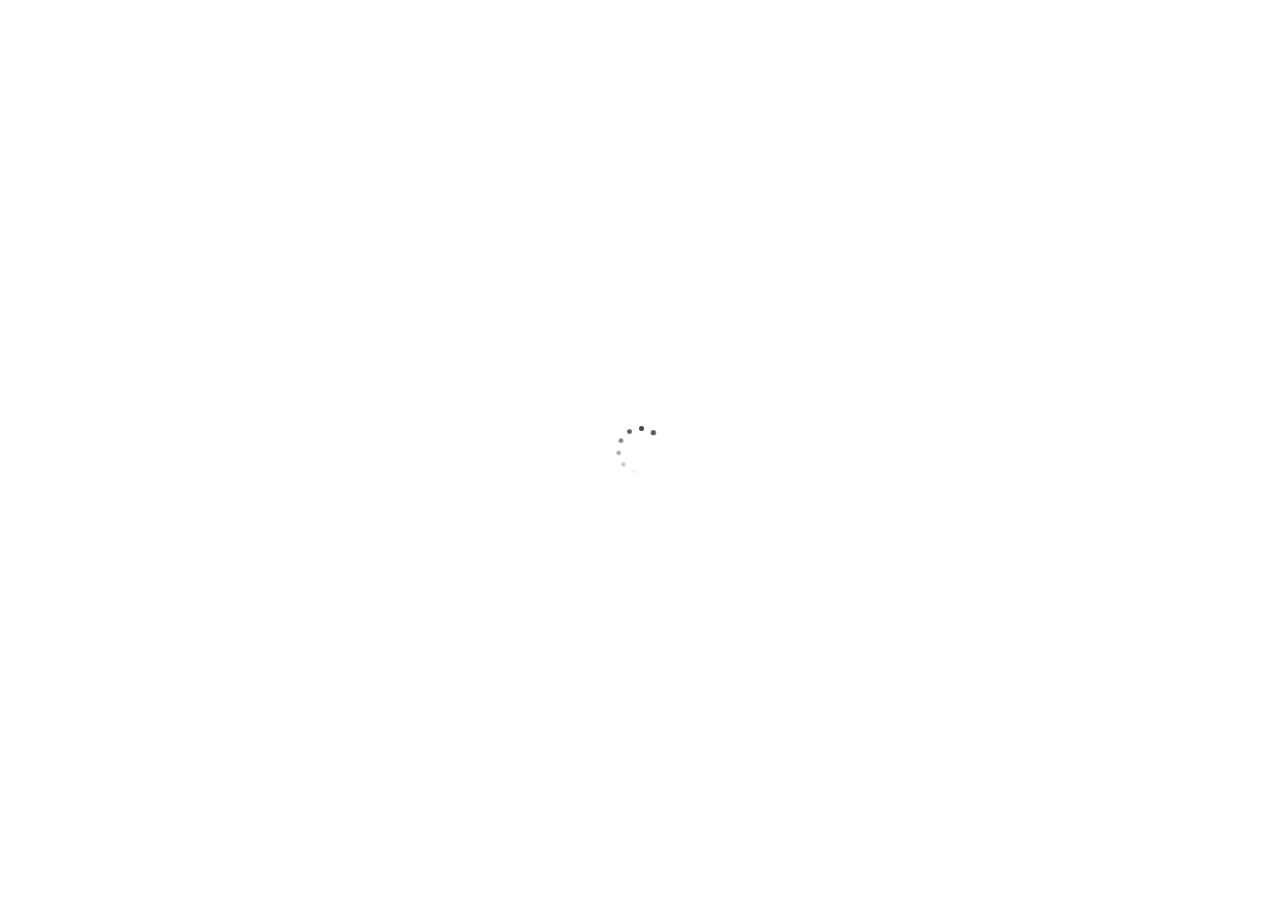
==== index.html @ 553228a1 "Update index.html" ====
<!DOCTYPE html>
<html lang="ja">
<head>
  <meta charset="UTF-8" />
  <meta name="viewport" content="width=device-width, initial-scale=1.0" />
  <title>Natsuki Terada</title>
  <link rel="stylesheet" href="style.css" />
</head>
<body>
<div class="loading-screen">
  <div class="dot-ring-loader" aria-hidden="true">
    <span class="ring-dot"></span>
    <span class="ring-dot"></span>
    <span class="ring-dot"></span>
    <span class="ring-dot"></span>
    <span class="ring-dot"></span>
    <span class="ring-dot"></span>
    <span class="ring-dot"></span>
    <span class="ring-dot"></span>
  </div>
</div>
  <header class="site-header">
    <a href="index.html" class="site-title">Natsuki Terada</a>

    <button class="menu-button" aria-label="Open menu">
      <span></span>
      <span></span>
      <span></span>
    </button>
  </header>

  <main class="site-main home-main">
    <section class="hero-slider">
      <div class="hero-slide">
        <img class="hero-preview hero-preview-left-2" alt="">

        <div class="hero-preview-frame hero-preview-frame-left-1">
          <img class="hero-preview hero-preview-left-1" alt="">
        </div>

        <div class="hero-preview-frame hero-preview-frame-right-1">
          <img class="hero-preview hero-preview-right-1" alt="">
        </div>

        <img class="hero-preview hero-preview-right-2" alt="">

        <div class="hero-image-wrapper">
          <img class="hero-main-image" src="2025_6_4 WAZAVI5354 .jpg" alt="WAZAVI Collection">
          <div class="image-blocker" aria-hidden="true"></div>
        </div>
        <p class="hero-caption">WAZAVI Collection</p>
      </div>

      <div class="hero-slide">
        <img class="hero-preview hero-preview-left-2" alt="">

        <div class="hero-preview-frame hero-preview-frame-left-1">
          <img class="hero-preview hero-preview-left-1" alt="">
        </div>

        <div class="hero-preview-frame hero-preview-frame-right-1">
          <img class="hero-preview hero-preview-right-1" alt="">
        </div>

        <img class="hero-preview hero-preview-right-2" alt="">

        <div class="hero-image-wrapper">
          <img class="hero-main-image" src="page_1.webp" alt="DEW Magazine 15th Anniversary Issue Cover Story">
          <div class="image-blocker" aria-hidden="true"></div>
        </div>
        <p class="hero-caption">DEW Magazine 15th Anniversary Issue Cover Story</p>
      </div>

      <div class="hero-slide">
        <img class="hero-preview hero-preview-left-2" alt="">

        <div class="hero-preview-frame hero-preview-frame-left-1">
          <img class="hero-preview hero-preview-left-1" alt="">
        </div>

        <div class="hero-preview-frame hero-preview-frame-right-1">
          <img class="hero-preview hero-preview-right-1" alt="">
        </div>

        <img class="hero-preview hero-preview-right-2" alt="">

        <div class="hero-image-wrapper">
          <img class="hero-main-image" src="186.jpg" alt="nest Robe / CONFECT / UpcycleLino">
          <div class="image-blocker" aria-hidden="true"></div>
        </div>
        <p class="hero-caption">nest Robe / CONFECT / UpcycleLino</p>
      </div>

      <div class="hero-slide">
        <img class="hero-preview hero-preview-left-2" alt="">

        <div class="hero-preview-frame hero-preview-frame-left-1">
          <img class="hero-preview hero-preview-left-1" alt="">
        </div>

        <div class="hero-preview-frame hero-preview-frame-right-1">
          <img class="hero-preview hero-preview-right-1" alt="">
        </div>

        <img class="hero-preview hero-preview-right-2" alt="">

        <div class="hero-image-wrapper">
          <img class="hero-main-image" src="page_107.webp" alt="DEW Magazine 15th Anniversary Issue Cover Story">
          <div class="image-blocker" aria-hidden="true"></div>
        </div>
        <p class="hero-caption">DEW Magazine 15th Anniversary Issue Cover Story</p>
      </div>

      <div class="hero-slide">
        <img class="hero-preview hero-preview-left-2" alt="">

        <div class="hero-preview-frame hero-preview-frame-left-1">
          <img class="hero-preview hero-preview-left-1" alt="">
        </div>

        <div class="hero-preview-frame hero-preview-frame-right-1">
          <img class="hero-preview hero-preview-right-1" alt="">
        </div>

        <img class="hero-preview hero-preview-right-2" alt="">

        <div class="hero-image-wrapper">
          <img class="hero-main-image" src="190.jpg" alt="nest Robe / CONFECT / UpcycleLino">
          <div class="image-blocker" aria-hidden="true"></div>
        </div>
        <p class="hero-caption">nest Robe / CONFECT / UpcycleLino</p>
      </div>

      <div class="hero-slide">
        <img class="hero-preview hero-preview-left-2" alt="">

        <div class="hero-preview-frame hero-preview-frame-left-1">
          <img class="hero-preview hero-preview-left-1" alt="">
        </div>

        <div class="hero-preview-frame hero-preview-frame-right-1">
          <img class="hero-preview hero-preview-right-1" alt="">
        </div>

        <img class="hero-preview hero-preview-right-2" alt="">

        <div class="hero-image-wrapper">
          <img class="hero-main-image" src="NT-20221006-0013.jpg" alt="Portrait">
          <div class="image-blocker" aria-hidden="true"></div>
        </div>
        <p class="hero-caption">just a moment in Paris:)</p>
      </div>

      <div class="hero-slide">
        <img class="hero-preview hero-preview-left-2" alt="">

        <div class="hero-preview-frame hero-preview-frame-left-1">
          <img class="hero-preview hero-preview-left-1" alt="">
        </div>

        <div class="hero-preview-frame hero-preview-frame-right-1">
          <img class="hero-preview hero-preview-right-1" alt="">
        </div>

        <img class="hero-preview hero-preview-right-2" alt="">

        <div class="hero-image-wrapper">
          <img class="hero-main-image" src="NT-20221006-0059.jpg" alt="Sascha">
          <div class="image-blocker" aria-hidden="true"></div>
        </div>
        <p class="hero-caption">Met at the Louvre. Sascha</p>
      </div>

      <div class="hero-slide">
        <img class="hero-preview hero-preview-left-2" alt="">

        <div class="hero-preview-frame hero-preview-frame-left-1">
          <img class="hero-preview hero-preview-left-1" alt="">
        </div>

        <div class="hero-preview-frame hero-preview-frame-right-1">
          <img class="hero-preview hero-preview-right-1" alt="">
        </div>

        <img class="hero-preview hero-preview-right-2" alt="">

        <div class="hero-image-wrapper">
          <img class="hero-main-image" src="NT-20221018-0010.jpg" alt="Mathis">
          <div class="image-blocker" aria-hidden="true"></div>
        </div>
        <p class="hero-caption">Mathis</p>
      </div>

      <div class="hero-slide">
        <img class="hero-preview hero-preview-left-2" alt="">

        <div class="hero-preview-frame hero-preview-frame-left-1">
          <img class="hero-preview hero-preview-left-1" alt="">
        </div>

        <div class="hero-preview-frame hero-preview-frame-right-1">
          <img class="hero-preview hero-preview-right-1" alt="">
        </div>

        <img class="hero-preview hero-preview-right-2" alt="">

        <div class="hero-image-wrapper">
          <img class="hero-main-image" src="NT-20230418-0004.jpg" alt="Juliette">
          <div class="image-blocker" aria-hidden="true"></div>
        </div>
        <p class="hero-caption">Juliette</p>
      </div>

      <div class="hero-slide">
        <img class="hero-preview hero-preview-left-2" alt="">

        <div class="hero-preview-frame hero-preview-frame-left-1">
          <img class="hero-preview hero-preview-left-1" alt="">
        </div>

        <div class="hero-preview-frame hero-preview-frame-right-1">
          <img class="hero-preview hero-preview-right-1" alt="">
        </div>

        <img class="hero-preview hero-preview-right-2" alt="">

        <div class="hero-image-wrapper">
          <img class="hero-main-image" src="Biophilia_5.jpg" alt="foundre magazine">
          <div class="image-blocker" aria-hidden="true"></div>
        </div>
        <p class="hero-caption">foundre magazine / "Biophilia"</p>
      </div>

      <div class="hero-slide">
        <img class="hero-preview hero-preview-left-2" alt="">

        <div class="hero-preview-frame hero-preview-frame-left-1">
          <img class="hero-preview hero-preview-left-1" alt="">
        </div>

        <div class="hero-preview-frame hero-preview-frame-right-1">
          <img class="hero-preview hero-preview-right-1" alt="">
        </div>

        <img class="hero-preview hero-preview-right-2" alt="">

        <div class="hero-image-wrapper">
          <img class="hero-main-image" src="NT-20221006-0029.jpg" alt="Portrait">
          <div class="image-blocker" aria-hidden="true"></div>
        </div>
        <p class="hero-caption">Portrait</p>
      </div>

      <div class="hero-slide">
        <img class="hero-preview hero-preview-left-2" alt="">

        <div class="hero-preview-frame hero-preview-frame-left-1">
          <img class="hero-preview hero-preview-left-1" alt="">
        </div>

        <div class="hero-preview-frame hero-preview-frame-right-1">
          <img class="hero-preview hero-preview-right-1" alt="">
        </div>

        <img class="hero-preview hero-preview-right-2" alt="">

        <div class="hero-image-wrapper">
          <img class="hero-main-image" src="page_108.webp" alt="DEW Magazine 15th Anniversary Issue Cover Story">
          <div class="image-blocker" aria-hidden="true"></div>
        </div>
        <p class="hero-caption">DEW Magazine 15th Anniversary Issue Cover Story</p>
      </div>

      <div class="hero-slide">
        <img class="hero-preview hero-preview-left-2" alt="">

        <div class="hero-preview-frame hero-preview-frame-left-1">
          <img class="hero-preview hero-preview-left-1" alt="">
        </div>

        <div class="hero-preview-frame hero-preview-frame-right-1">
          <img class="hero-preview hero-preview-right-1" alt="">
        </div>

        <img class="hero-preview hero-preview-right-2" alt="">

        <div class="hero-image-wrapper">
          <img class="hero-main-image" src="keboz_01.jpg" alt="KEBOZ">
          <div class="image-blocker" aria-hidden="true"></div>
        </div>
        <p class="hero-caption">KEBOZ</p>
      </div>

      <div class="hero-slide">
        <img class="hero-preview hero-preview-left-2" alt="">

        <div class="hero-preview-frame hero-preview-frame-left-1">
          <img class="hero-preview hero-preview-left-1" alt="">
        </div>

        <div class="hero-preview-frame hero-preview-frame-right-1">
          <img class="hero-preview hero-preview-right-1" alt="">
        </div>

        <img class="hero-preview hero-preview-right-2" alt="">

        <div class="hero-image-wrapper">
          <img class="hero-main-image" src="keboz_02.jpg" alt="KEBOZ">
          <div class="image-blocker" aria-hidden="true"></div>
        </div>
        <p class="hero-caption">KEBOZ</p>
      </div>

      <div class="hero-slide">
        <img class="hero-preview hero-preview-left-2" alt="">

        <div class="hero-preview-frame hero-preview-frame-left-1">
          <img class="hero-preview hero-preview-left-1" alt="">
        </div>

        <div class="hero-preview-frame hero-preview-frame-right-1">
          <img class="hero-preview hero-preview-right-1" alt="">
        </div>

        <img class="hero-preview hero-preview-right-2" alt="">

        <div class="hero-image-wrapper">
          <img class="hero-main-image" src="1.jpg" alt="Dew magazine 57th The Collective Issue Fall 2025">
          <div class="image-blocker" aria-hidden="true"></div>
        </div>
        <p class="hero-caption">Dew magazine 57th The Collective Issue Fall 2025</p>
      </div>

      <div class="hero-slide">
        <img class="hero-preview hero-preview-left-2" alt="">

        <div class="hero-preview-frame hero-preview-frame-left-1">
          <img class="hero-preview hero-preview-left-1" alt="">
        </div>

        <div class="hero-preview-frame hero-preview-frame-right-1">
          <img class="hero-preview hero-preview-right-1" alt="">
        </div>

        <img class="hero-preview hero-preview-right-2" alt="">

        <div class="hero-image-wrapper">
          <img class="hero-main-image" src="2.jpg" alt="noDatum magazine">
          <div class="image-blocker" aria-hidden="true"></div>
        </div>
        <p class="hero-caption">noDatum magazine / "see what is hidden by what we see"</p>
      </div>

      <div class="hero-slide">
        <img class="hero-preview hero-preview-left-2" alt="">

        <div class="hero-preview-frame hero-preview-frame-left-1">
          <img class="hero-preview hero-preview-left-1" alt="">
        </div>

        <div class="hero-preview-frame hero-preview-frame-right-1">
          <img class="hero-preview hero-preview-right-1" alt="">
        </div>

        <img class="hero-preview hero-preview-right-2" alt="">

        <div class="hero-image-wrapper">
          <img class="hero-main-image" src="3.jpg" alt="ENSW 26AW Collection">
          <div class="image-blocker" aria-hidden="true"></div>
        </div>
        <p class="hero-caption">ENSW 26AW Collection</p>
      </div>

      <div class="hero-slide">
        <img class="hero-preview hero-preview-left-2" alt="">

        <div class="hero-preview-frame hero-preview-frame-left-1">
          <img class="hero-preview hero-preview-left-1" alt="">
        </div>

        <div class="hero-preview-frame hero-preview-frame-right-1">
          <img class="hero-preview hero-preview-right-1" alt="">
        </div>

        <img class="hero-preview hero-preview-right-2" alt="">

        <div class="hero-image-wrapper">
          <img class="hero-main-image" src="4.jpg" alt="ENSW 26AW collection">
          <div class="image-blocker" aria-hidden="true"></div>
        </div>
        <p class="hero-caption">ENSW 26AW collection</p>
      </div>

      <div class="hero-slide">
        <img class="hero-preview hero-preview-left-2" alt="">

        <div class="hero-preview-frame hero-preview-frame-left-1">
          <img class="hero-preview hero-preview-left-1" alt="">
        </div>

        <div class="hero-preview-frame hero-preview-frame-right-1">
          <img class="hero-preview hero-preview-right-1" alt="">
        </div>

        <img class="hero-preview hero-preview-right-2" alt="">

        <div class="hero-image-wrapper">
          <img class="hero-main-image" src="2024-11-17_51.jpg" alt="Personal work / Echoes">
          <div class="image-blocker" aria-hidden="true"></div>
        </div>
        <p class="hero-caption">Personal work / Echoes</p>
      </div>

      <div class="hero-slide">
        <img class="hero-preview hero-preview-left-2" alt="">

        <div class="hero-preview-frame hero-preview-frame-left-1">
          <img class="hero-preview hero-preview-left-1" alt="">
        </div>

        <div class="hero-preview-frame hero-preview-frame-right-1">
          <img class="hero-preview hero-preview-right-1" alt="">
        </div>

        <img class="hero-preview hero-preview-right-2" alt="">

        <div class="hero-image-wrapper">
          <img class="hero-main-image" src="2026_01_19_3934.jpg" alt="ENSW 26AW Collection">
          <div class="image-blocker" aria-hidden="true"></div>
        </div>
        <p class="hero-caption">ENSW 26AW Collection</p>
      </div>

      <div class="hero-slide">
        <img class="hero-preview hero-preview-left-2" alt="">

        <div class="hero-preview-frame hero-preview-frame-left-1">
          <img class="hero-preview hero-preview-left-1" alt="">
        </div>

        <div class="hero-preview-frame hero-preview-frame-right-1">
          <img class="hero-preview hero-preview-right-1" alt="">
        </div>

        <img class="hero-preview hero-preview-right-2" alt="">

        <div class="hero-image-wrapper">
          <img class="hero-main-image" src="MATUREHA._MILL SS23 × wokers in Paris .jpg" alt="MATUREHA._MILL SS23">
          <div class="image-blocker" aria-hidden="true"></div>
        </div>
        <p class="hero-caption">MATUREHA._MILL SS23 × workers in Paris</p>
      </div>

      <button class="hero-arrow hero-arrow-left" aria-label="Previous work"></button>
      <button class="hero-arrow hero-arrow-right" aria-label="Next work"></button>

      <div class="swipe-hint" aria-hidden="true">Swipe</div>
    </section>
  </main>

  <div class="menu-overlay"></div>

  <aside class="side-menu">
    <nav class="menu-links">
      <a href="index.html">Home</a>
      <a href="bio.html">Bio</a>
      <a href="contact.html">Contact</a>
    </nav>

    <div class="menu-divider"></div>

    <a href="https://www.instagram.com/terada_natsuki/" class="menu-instagram" target="_blank" rel="noopener noreferrer">Instagram</a>

    <div class="menu-footer">© Natsuki Terada all rights reserved.</div>
  </aside>

  <script src="script.js"></script>

  <footer class="site-footer">
    © Natsuki Terada all rights reserved.
  </footer>
</body>
</html>
---- style.css ----
/* reset */
* {
  margin: 0;
  padding: 0;
  box-sizing: border-box;
}

html,
body {
  margin: 0;
  padding: 0;
  background: #fff;
  color: #111;
  font-family: "Times New Roman", serif;
  overflow-x: hidden;
}

/* =========================
   PAGE FADE IN
========================= */

body {
  opacity: 0;
  transform: translateY(10px);
  transition: opacity 1.2s ease, transform 1.2s ease;
  transition-delay: 0.15s;
}

body.is-loaded {
  opacity: 1;
  transform: translateY(0);
}

/* ===== HEADER ===== */

.site-header {
  position: fixed;
  top: 13px;
  left: 0;
  width: 100%;
  padding: 18px 28px;
  display: flex;
  justify-content: center;
  z-index: 50;
}

.site-title {
  font-size: 1rem;
  font-style: italic;
  text-decoration: none;
  color: #111;
}

.site-title:hover {
  opacity: 0.6;
}

/* ===== MENU BUTTON ===== */

.menu-button {
  position: absolute;
  right: 40px;
  top: 32px;
  width: 24px;
  height: 16px;
  border: 0;
  background: transparent;
  display: flex;
  flex-direction: column;
  justify-content: space-between;
  cursor: pointer;
  padding: 0;
}

.menu-button span {
  display: block;
  width: 100%;
  height: 1px;
  background: #111;
  transition: transform 0.25s ease, opacity 0.25s ease;
}

/* ===== FOOTER ===== */

.site-footer {
  position: fixed;
  bottom: 20px;
  left: 50%;
  transform: translateX(-50%);
  font-size: 0.6rem;
  color: #888;
  font-style: italic;
  z-index: 20;
}

/* =========================
   HOME
========================= */

.site-main {
  min-height: 100vh;
  display: flex;
  justify-content: center;
  padding-top: 0;
}

.site-main.home-main {
  height: 100vh;
  display: flex;
  justify-content: center;
  align-items: center;
  padding-top: 0;
}

.hero-slider {
  position: relative;
  width: 100%;
  height: 100%;
  overflow: hidden;
}

.hero-slide {
  position: absolute;
  inset: 0;
  display: flex;
  flex-direction: column;
  justify-content: center;
  align-items: center;
  opacity: 0;
  transition: opacity 1.8s ease;
  pointer-events: none;
}

.hero-slide.is-active {
  opacity: 1;
  pointer-events: auto;
}

/* ===== MAIN IMAGE ===== */

.hero-image-wrapper {
  position: relative;
  z-index: 3;
  display: inline-block;
  margin: 0 auto;
  max-width: min(40vw, 520px);
  max-height: 72vh;
}

.hero-main-image {
  position: relative;
  z-index: 1;
  display: block;
  max-width: min(40vw, 520px);
  max-height: 72vh;
  width: auto;
  height: auto;
  object-fit: contain;
  margin: 0 auto;
  -webkit-user-drag: none;
  user-select: none;
}

.image-blocker {
  position: absolute;
  inset: 0;
  z-index: 5;
  background: transparent;
  cursor: default;
  -webkit-user-select: none;
  user-select: none;
  -webkit-touch-callout: none;
}

.hero-caption {
  position: relative;
  z-index: 3;
  margin-top: 14px;
  font-size: 13px;
  font-style: italic;
  color: #666;
  text-align: center;
}

/* ===== PREVIEW COMMON ===== */

.hero-preview {
  position: absolute;
  top: 50%;
  display: block;
  width: auto;
  max-width: none;
  max-height: none;
  object-fit: contain;
  transform: translateY(-50%);
  pointer-events: none;
  filter: grayscale(100%);
  -webkit-user-drag: none;
  user-select: none;
}

/* ===== OUTER PREVIEWS ===== */

.hero-preview-left-2 {
  left: 7%;
  height: 42vh;
  opacity: 0.06;
  z-index: 0;
}

.hero-preview-right-2 {
  right: 7%;
  height: 42vh;
  opacity: 0.06;
  z-index: 0;
}

/* ===== INNER PREVIEW FRAMES ===== */

.hero-preview-frame {
  position: absolute;
  top: 50%;
  transform: translateY(-50%);
  z-index: 2;
  background: #fff;
  pointer-events: none;
  overflow: hidden;
}

.hero-preview-frame-left-1 {
  left: 10.5%;
}

.hero-preview-frame-right-1 {
  right: 10.5%;
}

.hero-preview-frame::before {
  content: "";
  position: absolute;
  inset: 0;
  background: #fff;
  z-index: 0;
}

.hero-preview-frame .hero-preview {
  position: relative;
  top: auto;
  left: auto;
  right: auto;
  transform: none;
  display: block;
  height: 54vh;
  width: auto;
  opacity: 0.12;
  z-index: 1;
}

.hero-preview-frame-left-1 .hero-preview {
  -webkit-mask-image: linear-gradient(
    to right,
    rgba(0, 0, 0, 1) 0%,
    rgba(0, 0, 0, 1) 62%,
    rgba(0, 0, 0, 0.55) 82%,
    rgba(0, 0, 0, 0.12) 100%
  );
  mask-image: linear-gradient(
    to right,
    rgba(0, 0, 0, 1) 0%,
    rgba(0, 0, 0, 1) 62%,
    rgba(0, 0, 0, 0.55) 82%,
    rgba(0, 0, 0, 0.12) 100%
  );
}

.hero-preview-frame-right-1 .hero-preview {
  -webkit-mask-image: linear-gradient(
    to left,
    rgba(0, 0, 0, 1) 0%,
    rgba(0, 0, 0, 1) 62%,
    rgba(0, 0, 0, 0.55) 82%,
    rgba(0, 0, 0, 0.12) 100%
  );
  mask-image: linear-gradient(
    to left,
    rgba(0, 0, 0, 1) 0%,
    rgba(0, 0, 0, 1) 62%,
    rgba(0, 0, 0, 0.55) 82%,
    rgba(0, 0, 0, 0.12) 100%
  );
}

/* =========================
   BIOページ
========================= */

.site-main.bio-main {
  min-height: 100vh;
  display: flex;
  justify-content: center;
  align-items: flex-start;
  padding-top: 160px;
}

.bio-inner {
  width: min(1100px, calc(100vw - 120px));
  display: grid;
  grid-template-columns: minmax(520px, 620px) minmax(280px, 420px);
  column-gap: clamp(56px, 8vw, 140px);
  align-items: center;
}

.bio-text {
  max-width: 620px;
}

.bio-image {
  justify-self: end;
  transform: translateY(-20px);
}

.bio-image img {
  width: 100%;
  max-width: 420px;
  display: block;
}

.bio-title,
.bio-role,
.bio-ja,
.bio-ja p,
.bio-en,
.bio-en p {
  margin: 0;
  padding: 0;
}

.bio-title {
  font-size: 1.05rem !important;
  font-weight: 400 !important;
  line-height: 1.2 !important;
  font-style: normal !important;
}

.bio-role {
  font-size: 0.9rem !important;
  margin: 0 0 10px 0 !important;
  opacity: 0.7 !important;
  font-style: italic !important;
}

.bio-ja {
  margin: 0 0 28px 0 !important;
}

.bio-ja p {
  font-size: 0.85rem;
  line-height: 1.4;
  margin-bottom: 6px !important;
}

.bio-en p {
  font-size: 0.8rem;
  line-height: 1.45;
  margin-bottom: 6px !important;
  opacity: 0.6 !important;
  font-style: italic !important;
}

/* =========================
   CONTACT
========================= */

.contact {
  display: flex !important;
  flex-direction: column;
  justify-content: center !important;
  align-items: center !important;
  text-align: center !important;
  min-height: 60vh;
  margin: 0 auto !important;
  gap: 14px;
  font-style: italic;
}

.contact a {
  text-decoration: none;
  color: #111;
}

.contact a:hover {
  opacity: 0.5;
}

/* =========================
   SIDE MENU
========================= */

.menu-overlay {
  position: fixed;
  inset: 0;
  background: rgba(0, 0, 0, 0.22);
  opacity: 0;
  visibility: hidden;
  transition: opacity 0.75s ease, visibility 0.75s ease;
  z-index: 40;
}

.menu-overlay.is-open {
  opacity: 1;
  visibility: visible;
}

.side-menu {
  position: fixed;
  top: 0;
  right: 0;
  width: 260px;
  max-width: 80vw;
  height: 100vh;
  background: #f3f3f1;
  padding: 120px 24px 32px;
  transform: translateX(110%);
  transition: transform 0.75s ease;
  z-index: 45;
  display: flex;
  flex-direction: column;
}

.side-menu.is-open {
  transform: translateX(0);
}

.menu-links {
  display: flex;
  flex-direction: column;
  gap: 18px;
}

.menu-links a {
  text-decoration: none;
  color: #2d3720;
  font-style: italic;
  font-size: 0.95rem;
}

.menu-links a.active {
  opacity: 0.4;
}

.menu-divider {
  width: 30px;
  height: 1px;
  background: #777;
  margin: 28px 0;
}

.menu-instagram {
  text-decoration: none;
  color: #2d3720;
  font-style: italic;
  font-size: 0.95rem;
}

.menu-footer {
  margin-top: auto;
  font-size: 0.65rem;
  color: #8a8a8a;
  font-style: italic;
}

.menu-button.is-open span:nth-child(1) {
  transform: translateY(7px) rotate(45deg);
}

.menu-button.is-open span:nth-child(2) {
  opacity: 0;
}

.menu-button.is-open span:nth-child(3) {
  transform: translateY(-7px) rotate(-45deg);
}

/* =========================
   TRIANGLE PERIMETER LOADING
========================= */

.loading-screen {
  position: fixed;
  inset: 0;
  background: #fff;
  display: flex;
  justify-content: center;
  align-items: center;
  z-index: 10000;
  opacity: 1;
  visibility: visible;
  transition: opacity 1s ease, visibility 1s ease;
}

.loading-screen.is-hidden {
  opacity: 0;
  visibility: hidden;
  pointer-events: none;
}

.triangle-perimeter-loader {
  position: relative;
  width: 120px;
  height: 120px;
  filter: url(#goo-loader);
}

.loader-dot {
  position: absolute;
  top: 50%;
  left: 50%;
  width: 14px;
  height: 14px;
  margin: -7px 0 0 -7px;
  border-radius: 50%;
  background: #111;
  will-change: transform;
  transform: translate(0, 0);
}

/* =========================
   HERO CLICK ARROWS
========================= */

.hero-arrow {
  position: absolute;
  top: 50%;
  width: 72px;
  height: 72px;
  transform: translateY(-50%);
  border: none;
  background: transparent;
  cursor: pointer;
  z-index: 10;
  opacity: 0;
  pointer-events: none;
  transition: opacity 0.3s ease;
  padding: 0;
}

.hero-arrow-left {
  left: 0;
  right: auto;
}

.hero-arrow-right {
  right: 0;
  left: auto;
}

.hero-arrow::before {
  content: "";
  position: absolute;
  top: 50%;
  left: 50%;
  width: 14px;
  height: 14px;
  border-top: 1px solid rgba(17, 17, 17, 0.35);
  border-right: 1px solid rgba(17, 17, 17, 0.35);
}

.hero-arrow-left::before {
  transform: translate(-30%, -50%) rotate(-135deg);
}

.hero-arrow-right::before {
  transform: translate(-70%, -50%) rotate(45deg);
}

.hero-arrow:hover::before {
  border-top-color: rgba(17, 17, 17, 0.55);
  border-right-color: rgba(17, 17, 17, 0.55);
}

/* =========================
   RESPONSIVE
========================= */

@media (max-width: 1440px) {
  .hero-arrow {
    width: 88px;
    height: 88px;
  }
}

@media (max-width: 900px) {
  .site-header {
    padding: 24px 20px;
  }

  .menu-button {
    right: 20px;
    top: 24px;
  }

  .bio-inner {
    width: min(100%, calc(100vw - 40px));
    grid-template-columns: 1fr;
    gap: 40px;
  }

  .bio-image {
    display: none;
  }

  .hero-image-wrapper {
    max-width: 76vw;
    max-height: 66vh;
  }

  .hero-main-image {
    max-width: 76vw;
    max-height: 66vh;
  }

  .hero-preview-left-2 {
    left: 2%;
    height: 28vh;
  }

  .hero-preview-right-2 {
    right: 2%;
    height: 28vh;
  }

  .hero-preview-frame-left-1 {
    left: 6%;
  }

  .hero-preview-frame-right-1 {
    right: 6%;
  }

  .hero-preview-frame .hero-preview {
    height: 38vh;
  }

  .hero-arrow {
    display: none;
  }
}

@media (min-width: 1600px) {
  .hero-image-wrapper {
    max-width: min(30vw, 560px);
    max-height: 72vh;
  }

  .hero-main-image {
    max-width: min(30vw, 560px);
    max-height: 72vh;
  }

  .hero-caption {
    margin-top: 16px;
  }

  .hero-preview-left-2 {
    left: 6%;
    height: 34vh;
    opacity: 0.05;
  }

  .hero-preview-right-2 {
    right: 6%;
    height: 34vh;
    opacity: 0.05;
  }

  .hero-preview-frame-left-1 {
    left: 9%;
  }

  .hero-preview-frame-right-1 {
    right: 9%;
  }

  .hero-preview-frame .hero-preview {
    height: 46vh;
    opacity: 0.1;
  }
}

/* =========================
   GIF-LIKE GOO LOADING
========================= */

.loading-screen {
  position: fixed;
  inset: 0;
  background: #fff;
  display: flex;
  justify-content: center;
  align-items: center;
  z-index: 10000;
  opacity: 1;
  visibility: visible;
  transition: opacity 1s ease, visibility 1s ease;
}

.loading-screen.is-hidden {
  opacity: 0;
  visibility: hidden;
  pointer-events: none;
}

.triangle-perimeter-loader {
  position: relative;
  width: 160px;
  height: 160px;
  filter: url(#goo-loader);
}

.loader-dot {
  position: absolute;
  top: 50%;
  left: 50%;
  width: 38px;
  height: 38px;
  margin: -19px 0 0 -19px;
  border-radius: 999px;
  will-change: transform, box-shadow, opacity;
  transform: translate(0, 0) scale(1);
}

.loader-dot::after {
  content: "";
  position: absolute;
  left: 50%;
  top: 100%;
  width: 62%;
  height: 52%;
  transform: translateX(-50%) translateY(10px) scale(1, 0.72);
  border-radius: 999px;
  filter: blur(8px);
  opacity: 0.34;
  pointer-events: none;
}

.dot-1 {
  background: #ff5a66;
  box-shadow: 0 0 14px rgba(255, 90, 102, 0.18);
}

.dot-1::after {
  background: rgba(255, 90, 102, 0.34);
}

.dot-2 {
  background: #ffd06a;
  box-shadow: 0 0 14px rgba(255, 208, 106, 0.18);
}

.dot-2::after {
  background: rgba(255, 208, 106, 0.34);
}

.dot-3 {
  background: #ff9362;
  box-shadow: 0 0 14px rgba(255, 147, 98, 0.18);
}

.dot-3::after {
  background: rgba(255, 147, 98, 0.34);
}

.loader-dot::after {
  opacity: var(--shadow-opacity, 0.26);
}

/* =========================
   LOADING SCREEN
========================= */

.loading-screen {
  position: fixed;
  inset: 0;
  background: #fff;
  display: flex;
  justify-content: center;
  align-items: center;
  z-index: 10000;
  opacity: 1;
  visibility: visible;
  transition: opacity 1s ease, visibility 1s ease;
}

.loading-screen.is-hidden {
  opacity: 0;
  visibility: hidden;
  pointer-events: none;
}

.triangle-perimeter-loader {
  position: relative;
  width: 160px;
  height: 160px;
  filter: url(#goo-loader);
}

.loader-dot {
  position: absolute;
  top: 50%;
  left: 50%;
  width: 26px;
  height: 26px;
  margin: -13px 0 0 -13px;
  border-radius: 999px;
  background: #111;
  will-change: transform, opacity;
  transform: translate(0, 0) scale(1);
}

.loader-dot::after {
  content: "";
  position: absolute;
  left: 50%;
  top: 100%;
  width: 62%;
  height: 42%;
  transform: translateX(-50%) translateY(8px) scale(1, 0.72);
  border-radius: 999px;
  background: rgba(0, 0, 0, 0.16);
  filter: blur(7px);
  opacity: var(--shadow-opacity, 0.16);
  pointer-events: none;
}

.loader-parent {
  z-index: 3;
}

.loader-child {
  z-index: 2;
}

/* =========================
   SMOOTH DOT RING LOADER
========================= */

.loading-screen {
  position: fixed;
  inset: 0;
  background: #fff;
  display: flex;
  justify-content: center;
  align-items: center;
  z-index: 10000;
  opacity: 1;
  visibility: visible;
  transition: opacity 0.9s ease, visibility 0.9s ease;
}

.loading-screen.is-hidden {
  opacity: 0;
  visibility: hidden;
  pointer-events: none;
}

.dot-ring-loader {
  position: relative;
  width: 160px;
  height: 160px;
}

.ring-dot {
  position: absolute;
  top: 50%;
  left: 50%;
  width: 8px;
  height: 8px;
  margin: -4px 0 0 -4px;
  border-radius: 999px;
  background: #111;
  opacity: 0;
  will-change: transform, opacity, filter;
  transform: translate(0, 0) scale(1);
}

.ring-dot {
  width: 10px;
  height: 10px;
  margin: -5px 0 0 -5px;
}

.ring-dot {
  position: absolute;
  top: 50%;
  left: 50%;
  width: 6px;
  height: 6px;
  margin: -3px 0 0 -3px;
  border-radius: 999px;
  background: #111;
  opacity: 0;
  will-change: transform, opacity, filter;
  transform: translate(0, 0) scale(1);
}

/* =========================
   SMOOTH ARC DOT LOADER
========================= */

.loading-screen {
  position: fixed;
  inset: 0;
  background: #fff;
  display: flex;
  justify-content: center;
  align-items: center;
  z-index: 10000;
  opacity: 1;
  visibility: visible;
  transition: opacity 0.9s ease, visibility 0.9s ease;
}

.loading-screen.is-hidden {
  opacity: 0;
  visibility: hidden;
  pointer-events: none;
}

.dot-ring-loader {
  position: relative;
  width: 120px;
  height: 120px;
}

.ring-dot {
  position: absolute;
  top: 50%;
  left: 50%;
  width: 4px;
  height: 4px;
  margin: -2px 0 0 -2px;
  border-radius: 999px;
  background: #111;
  opacity: 0;
  will-change: transform, opacity, filter;
  transform: translate(0, 0) scale(1);
}

.ring-dot {
  position: absolute;
  top: 50%;
  left: 50%;

  width: 8px;
  height: 8px;
  margin: -4px 0 0 -4px;

  border-radius: 50%;
  background: #111;

  opacity: 0;
  transform: translate3d(0,0,0) scale(1);

  will-change: transform;
  backface-visibility: hidden;
}

.site-title {
  font-size: 18px;
}

@media (min-width: 1600px) {
  .hero-preview-left-2 {
    left: 10% !important;
  }

  .hero-preview-right-2 {
    right: 10% !important;
  }

  .hero-preview-frame-left-1 {
    left: 12% !important;
  }

  .hero-preview-frame-right-1 {
    right: 12% !important;
  }
}


/* =========================
   BIO CLIENTS
========================= */

.bio-clients {
  margin-top: 72px;
  max-width: 620px;
}

.bio-clients p {
  font-size: 0.8rem;
  line-height: 1.65;
  color: #666;
  font-style: italic;
  margin: 0;
}

/* 少し大きい画面 */
@media (min-width: 1400px) {
  .bio-clients {
    margin-top: 88px;
  }
}

/* スマホ */
@media (max-width: 900px) {
  .bio-clients {
    margin-top: 56px;
  }

  .bio-clients p {
    font-size: 0.75rem;
    line-height: 1.6;
  }
}

.bio-clients {
  margin-top: 120px;
}

@media (min-width: 1600px) {
  .bio-clients {
    margin-top: 160px;
  }
}

.bio-image {
  justify-self: end;
  transform: translateY(-120px);
}


@media (max-width: 900px) {
  .site-main.bio-main {
    padding-bottom: 120px;
  }
}

@media (max-width: 900px) {
  .site-main.bio-main {
    padding-top: 160px;
    padding-bottom: 140px !important;
  }

  .site-footer {
    bottom: 12px;
  }
}

@media (max-width: 900px) {
  .bio-inner {
    padding-bottom: 80px;
  }
}

@media (max-width: 900px) {
  .site-main.bio-main {
    padding-bottom: 140px !important;
  }

  .bio-inner {
    padding-bottom: 80px;
  }
}

/* =========================
   MOBILE: ARROW DISABLE
========================= */

@media (max-width: 900px) {
  .hero-arrow {
    display: none !important;
    pointer-events: none !important;
  }
}

/* =========================
   BIO FIX (FOOTER OVERLAP)
========================= */

@media (max-width: 900px) {
  .site-main.bio-main {
    padding-bottom: 140px !important;
  }

  .bio-inner {
    padding-bottom: 80px;
  }
}

@media (max-width: 900px) {
  .bio-clients {
    margin-top: 36px !important;
  }
}

@media (max-width: 900px) {
  .site-main.bio-main {
    padding-bottom: 90px !important;
  }

  .bio-inner {
    padding-bottom: 40px;
  }
}

/* =========================
   FIRST SLIDE FIX
========================= */

.hero-slider.is-initialized .hero-slide {
  transition: opacity 1.8s ease;
}

.hero-slider:not(.is-initialized) .hero-slide {
  transition: none !important;
}

.dot-ring-loader {
  width: 90px;
  height: 90px;
}

.ring-dot {
  width: 5px;
  height: 5px;
  margin: -2.5px 0 0 -2.5px;
}

/* =========================
   HERO FIRST FADE IN
========================= */

.hero-slider {
  opacity: 0;
  transition: opacity 0.8s ease;
}

.hero-slider.is-visible {
  opacity: 1;
}

.loading-screen {
  opacity: 1;
  visibility: visible;
}

/* =========================
   LOADER RESTORE
========================= */

.dot-ring-loader {
  position: relative;
  width: 90px;
  height: 90px;
}

.ring-dot {
  position: absolute;
  top: 50%;
  left: 50%;
  width: 5px;
  height: 5px;
  margin: -2.5px 0 0 -2.5px;
  border-radius: 999px;
  background: #111;
  opacity: 0;
  will-change: transform, opacity, filter;
  transform: translate3d(0, 0, 0) scale(1);
  backface-visibility: hidden;
}

/* =========================
   HERO FIRST FADE IN
========================= */

.hero-slider {
  opacity: 0;
  transition: opacity 0.8s ease;
}

.hero-slider.is-visible {
  opacity: 1;
}

.hero-slider {
  opacity: 0;
}

/* =========================
   MOBILE SWIPE HINT
========================= */

.swipe-hint {
  position: absolute;
  left: 50%;
  bottom: 34px;
  transform: translateX(-50%);
  z-index: 12;
  font-size: 11px;
  font-style: italic;
  letter-spacing: 0.08em;
  color: rgba(17, 17, 17, 0.34);
  opacity: 0;
  pointer-events: none;
  transition: opacity 0.6s ease, transform 0.6s ease;
  white-space: nowrap;
}

.swipe-hint::before,
.swipe-hint::after {
  content: "";
  position: absolute;
  top: 50%;
  width: 16px;
  height: 1px;
  background: rgba(17, 17, 17, 0.18);
}

.swipe-hint::before {
  right: calc(100% + 10px);
}

.swipe-hint::after {
  left: calc(100% + 10px);
}

.swipe-hint.is-visible {
  opacity: 1;
  transform: translateX(-50%) translateY(0);
}

.swipe-hint.is-hidden {
  opacity: 0;
  transform: translateX(-50%) translateY(4px);
}

@media (min-width: 901px) {
  .swipe-hint {
    display: none;
  }
}

@media (max-width: 900px) {
  .hero-slider {
    touch-action: pan-y;
  }

  .hero-image-wrapper,
  .hero-main-image,
  .image-blocker {
    touch-action: pan-y;
  }

  .swipe-hint {
    bottom: 28px;
    font-size: 10px;
  }
}

/* =========================
   MOBILE SWIPE HINT
========================= */

.swipe-hint {
  position: absolute;
  left: 50%;
  bottom: 34px;
  transform: translateX(-50%);
  z-index: 12;
  font-size: 11px;
  font-style: italic;
  letter-spacing: 0.08em;
  color: rgba(17, 17, 17, 0.34);
  opacity: 0;
  pointer-events: none;
  transition: opacity 0.6s ease, transform 0.6s ease;
  white-space: nowrap;
}

.swipe-hint::before,
.swipe-hint::after {
  content: "";
  position: absolute;
  top: 50%;
  width: 16px;
  height: 1px;
  background: rgba(17, 17, 17, 0.18);
}

.swipe-hint::before {
  right: calc(100% + 10px);
}

.swipe-hint::after {
  left: calc(100% + 10px);
}

.swipe-hint.is-visible {
  opacity: 1;
  transform: translateX(-50%) translateY(0);
}

.swipe-hint.is-hidden {
  opacity: 0;
  transform: translateX(-50%) translateY(4px);
}

@media (min-width: 901px) {
  .swipe-hint {
    display: none;
  }
}

@media (max-width: 900px) {
  .hero-slider {
    touch-action: pan-y;
  }

  .hero-image-wrapper,
  .hero-main-image,
  .image-blocker {
    touch-action: pan-y;
  }

  .swipe-hint {
    bottom: 28px;
    font-size: 10px;
  }
}

/* =========================
   MOBILE SWIPE HINT
========================= */

.swipe-hint {
  position: absolute;
  left: 50%;
  bottom: 72px;
  transform: translateX(-50%);
  z-index: 40;
  font-size: 11px;
  font-style: italic;
  letter-spacing: 0.08em;
  color: rgba(17, 17, 17, 0.34);
  opacity: 0;
  pointer-events: none;
  transition: opacity 0.6s ease, transform 0.6s ease;
  white-space: nowrap;
}

.swipe-hint::before,
.swipe-hint::after {
  content: "";
  position: absolute;
  top: 50%;
  width: 16px;
  height: 1px;
  background: rgba(17, 17, 17, 0.18);
}

.swipe-hint::before {
  right: calc(100% + 10px);
}

.swipe-hint::after {
  left: calc(100% + 10px);
}

.swipe-hint.is-visible {
  opacity: 1;
  transform: translateX(-50%) translateY(0);
}

.swipe-hint.is-hidden {
  opacity: 0;
  transform: translateX(-50%) translateY(4px);
}

@media (min-width: 901px) {
  .swipe-hint {
    display: none;
  }
}

@media (max-width: 900px) {
  .hero-slider {
    touch-action: pan-y;
  }

  .hero-image-wrapper,
  .hero-main-image,
  .image-blocker {
    touch-action: pan-y;
  }

  .swipe-hint {
    bottom: 64px;
    font-size: 10px;
    z-index: 40;
  }
}

/* =========================
   MOBILE SWIPE HINT
========================= */

.swipe-hint {
  position: absolute;
  left: 50%;
  bottom: 72px;
  transform: translateX(-50%);
  z-index: 40;

  font-size: 12px; /* PCは控えめ */
  font-style: italic;
  letter-spacing: 0.09em;

  color: rgba(17, 17, 17, 0.36);
  opacity: 0;
  pointer-events: none;

  transition: opacity 0.6s ease, transform 0.6s ease;
  white-space: nowrap;
}

/* ライン */
.swipe-hint::before,
.swipe-hint::after {
  content: "";
  position: absolute;
  top: 50%;
  width: 18px; /* PCはやや控えめ */
  height: 1px;
  background: rgba(17, 17, 17, 0.18);
}

.swipe-hint::before {
  right: calc(100% + 10px);
}

.swipe-hint::after {
  left: calc(100% + 10px);
}

/* 表示状態 */
.swipe-hint.is-visible {
  opacity: 1;
  transform: translateX(-50%) translateY(0);
}

.swipe-hint.is-hidden {
  opacity: 0;
  transform: translateX(-50%) translateY(4px);
}

/* PCでは出さない（保険） */
@media (min-width: 901px) {
  .swipe-hint {
    display: none;
  }
}

/* =========================
   MOBILE ONLY TUNING
========================= */

@media (max-width: 900px) {
  .hero-slider {
    touch-action: pan-y;
  }

  .hero-image-wrapper,
  .hero-main-image,
  .image-blocker {
    touch-action: pan-y;
  }

  .swipe-hint {
    bottom: 64px;
    font-size: 13px; /* ← スマホだけ大きく */
    letter-spacing: 0.1em;
  }

  .swipe-hint::before,
  .swipe-hint::after {
    width: 22px; /* ← スマホだけ少し長く */
  }
}
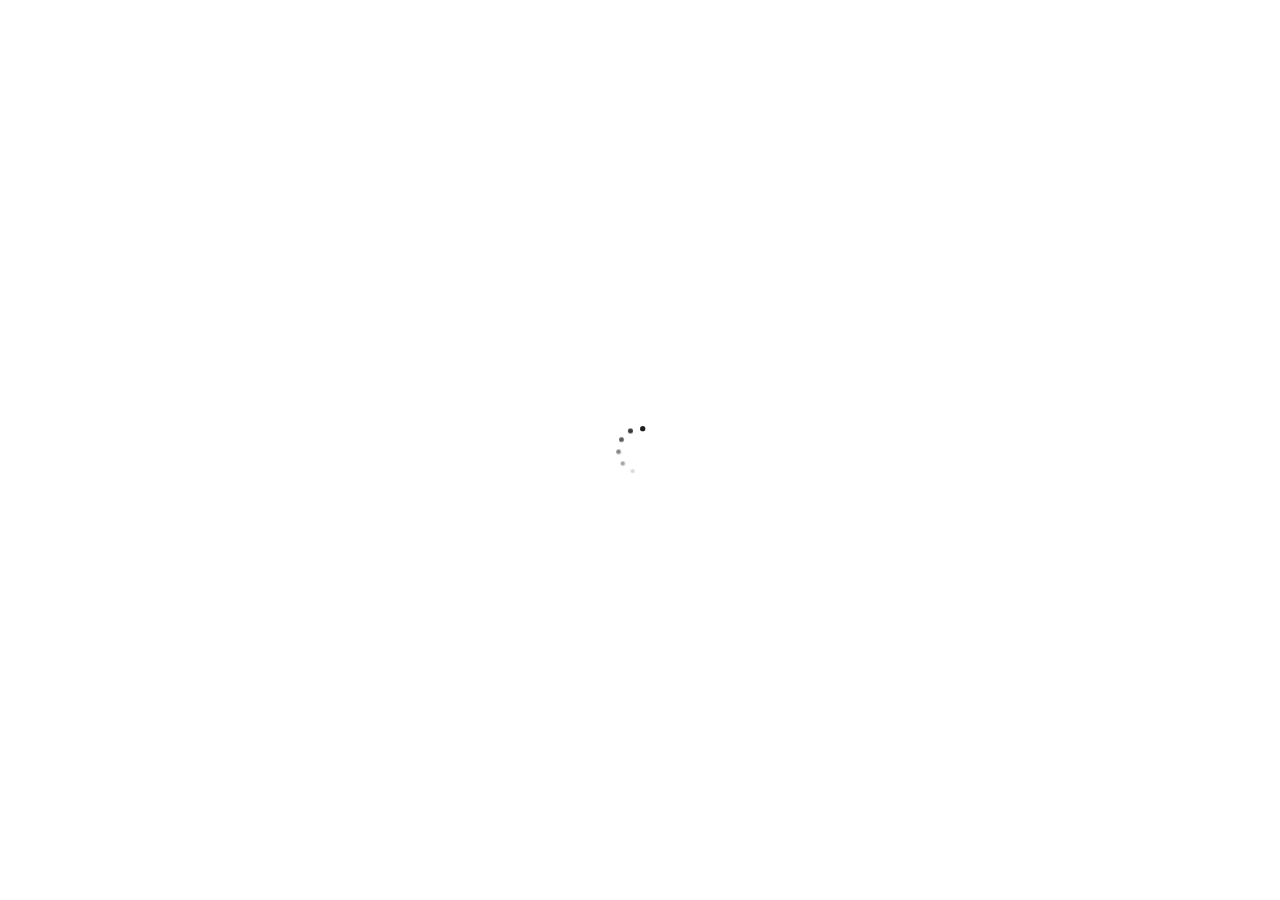
==== commit 2459003b: "Update index.html" ====
--- a/index.html
+++ b/index.html
@@ -3,7 +3,42 @@
 <head>
   <meta charset="UTF-8" />
   <meta name="viewport" content="width=device-width, initial-scale=1.0" />
-  <title>Natsuki Terada</title>
+  
+  <title>Natsuki Terada - Photographer</title>
+  <meta
+    name="description"
+    content="Natsuki Terada is a Tokyo-based photographer working across fashion, commercial, and more. Born in Kagoshima in 2000."
+  />
+
+  <meta property="og:title" content="Natsuki Terada - Photographer" />
+  <meta
+    property="og:description"
+    content="Tokyo-based photographer working across fashion, commercial, and more."
+  />
+  <meta property="og:type" content="website" />
+  <meta property="og:url" content="https://www.natsukiterada.com/" />
+
+  <meta name="robots" content="index,follow,max-snippet:-1,max-image-preview:large,max-video-preview:-1" />
+  <link rel="canonical" href="https://www.natsukiterada.com/" />
+
+  <script type="application/ld+json">
+  {
+    "@context": "https://schema.org",
+    "@type": "Person",
+    "name": "Natsuki Terada",
+    "url": "https://www.natsukiterada.com/",
+    "jobTitle": "Photographer",
+    "description": "Natsuki Terada is a Tokyo-based photographer working across fashion, commercial, and more.",
+    "sameAs": [
+      "https://www.instagram.com/terada_natsuki/",
+      "https://www.threads.com/@terada_natsuki"
+    ]
+  }
+  </script>
+
+  <link rel="icon" href="/favicon.png" type="image/png" />
+  <link rel="apple-touch-icon" href="/favicon.png" />
+
   <link rel="stylesheet" href="style.css" />
 </head>
 <body>
@@ -30,6 +65,13 @@
   </header>
 
   <main class="site-main home-main">
+
+  <h1 class="seo-heading">Natsuki Terada - Photographer</h1>
+  <p class="seo-description">
+    Natsuki Terada is a Tokyo-based fashion photographer working across editorial,
+    commercial, and personal projects.
+  </p>
+    
     <section class="hero-slider">
       <div class="hero-slide">
         <img class="hero-preview hero-preview-left-2" alt="">
--- a/style.css
+++ b/style.css
@@ -1198,23 +1198,46 @@
 }
 
 /* =========================
-   MOBILE SWIPE HINT
-========================= */
+   SWIPE HINT ONLY FINAL
+========================= */
+
+@keyframes swipeHintOnlyFinal {
+  0% {
+    transform: translateX(-50%) translateY(-2px) translateX(0);
+    opacity: 0;
+  }
+  18% {
+    opacity: 1;
+  }
+  40% {
+    transform: translateX(-50%) translateY(-2px) translateX(-10px);
+    opacity: 1;
+  }
+  68% {
+    transform: translateX(-50%) translateY(-2px) translateX(10px);
+    opacity: 1;
+  }
+  100% {
+    transform: translateX(-50%) translateY(-2px) translateX(0);
+    opacity: 1;
+  }
+}
 
 .swipe-hint {
   position: absolute;
   left: 50%;
-  bottom: 34px;
-  transform: translateX(-50%);
-  z-index: 12;
-  font-size: 11px;
+  bottom: 64px;
+  transform: translateX(-50%) translateY(-2px);
+  z-index: 999;
+  font-size: 13px;
   font-style: italic;
-  letter-spacing: 0.08em;
-  color: rgba(17, 17, 17, 0.34);
+  letter-spacing: 0.1em;
+  color: rgba(17, 17, 17, 0.42);
   opacity: 0;
   pointer-events: none;
-  transition: opacity 0.6s ease, transform 0.6s ease;
   white-space: nowrap;
+  transition: opacity 0.45s ease, transform 0.45s ease;
+  will-change: transform, opacity;
 }
 
 .swipe-hint::before,
@@ -1222,9 +1245,9 @@
   content: "";
   position: absolute;
   top: 50%;
-  width: 16px;
+  width: 22px;
   height: 1px;
-  background: rgba(17, 17, 17, 0.18);
+  background: rgba(17, 17, 17, 0.22);
 }
 
 .swipe-hint::before {
@@ -1237,12 +1260,12 @@
 
 .swipe-hint.is-visible {
   opacity: 1;
-  transform: translateX(-50%) translateY(0);
+  animation: swipeHintOnlyFinal 1.2s ease-out 1;
 }
 
 .swipe-hint.is-hidden {
   opacity: 0;
-  transform: translateX(-50%) translateY(4px);
+  transform: translateX(-50%) translateY(10px);
 }
 
 @media (min-width: 901px) {
@@ -1251,249 +1274,15 @@
   }
 }
 
-@media (max-width: 900px) {
-  .hero-slider {
-    touch-action: pan-y;
-  }
-
-  .hero-image-wrapper,
-  .hero-main-image,
-  .image-blocker {
-    touch-action: pan-y;
-  }
-
-  .swipe-hint {
-    bottom: 28px;
-    font-size: 10px;
-  }
-}
-
-/* =========================
-   MOBILE SWIPE HINT
-========================= */
-
-.swipe-hint {
-  position: absolute;
-  left: 50%;
-  bottom: 34px;
-  transform: translateX(-50%);
-  z-index: 12;
-  font-size: 11px;
-  font-style: italic;
-  letter-spacing: 0.08em;
-  color: rgba(17, 17, 17, 0.34);
-  opacity: 0;
-  pointer-events: none;
-  transition: opacity 0.6s ease, transform 0.6s ease;
+.seo-heading,
+.seo-description {
+  position: absolute;
+  width: 1px;
+  height: 1px;
+  margin: -1px;
+  padding: 0;
+  overflow: hidden;
+  clip: rect(0, 0, 0, 0);
   white-space: nowrap;
-}
-
-.swipe-hint::before,
-.swipe-hint::after {
-  content: "";
-  position: absolute;
-  top: 50%;
-  width: 16px;
-  height: 1px;
-  background: rgba(17, 17, 17, 0.18);
-}
-
-.swipe-hint::before {
-  right: calc(100% + 10px);
-}
-
-.swipe-hint::after {
-  left: calc(100% + 10px);
-}
-
-.swipe-hint.is-visible {
-  opacity: 1;
-  transform: translateX(-50%) translateY(0);
-}
-
-.swipe-hint.is-hidden {
-  opacity: 0;
-  transform: translateX(-50%) translateY(4px);
-}
-
-@media (min-width: 901px) {
-  .swipe-hint {
-    display: none;
-  }
-}
-
-@media (max-width: 900px) {
-  .hero-slider {
-    touch-action: pan-y;
-  }
-
-  .hero-image-wrapper,
-  .hero-main-image,
-  .image-blocker {
-    touch-action: pan-y;
-  }
-
-  .swipe-hint {
-    bottom: 28px;
-    font-size: 10px;
-  }
-}
-
-/* =========================
-   MOBILE SWIPE HINT
-========================= */
-
-.swipe-hint {
-  position: absolute;
-  left: 50%;
-  bottom: 72px;
-  transform: translateX(-50%);
-  z-index: 40;
-  font-size: 11px;
-  font-style: italic;
-  letter-spacing: 0.08em;
-  color: rgba(17, 17, 17, 0.34);
-  opacity: 0;
-  pointer-events: none;
-  transition: opacity 0.6s ease, transform 0.6s ease;
-  white-space: nowrap;
-}
-
-.swipe-hint::before,
-.swipe-hint::after {
-  content: "";
-  position: absolute;
-  top: 50%;
-  width: 16px;
-  height: 1px;
-  background: rgba(17, 17, 17, 0.18);
-}
-
-.swipe-hint::before {
-  right: calc(100% + 10px);
-}
-
-.swipe-hint::after {
-  left: calc(100% + 10px);
-}
-
-.swipe-hint.is-visible {
-  opacity: 1;
-  transform: translateX(-50%) translateY(0);
-}
-
-.swipe-hint.is-hidden {
-  opacity: 0;
-  transform: translateX(-50%) translateY(4px);
-}
-
-@media (min-width: 901px) {
-  .swipe-hint {
-    display: none;
-  }
-}
-
-@media (max-width: 900px) {
-  .hero-slider {
-    touch-action: pan-y;
-  }
-
-  .hero-image-wrapper,
-  .hero-main-image,
-  .image-blocker {
-    touch-action: pan-y;
-  }
-
-  .swipe-hint {
-    bottom: 64px;
-    font-size: 10px;
-    z-index: 40;
-  }
-}
-
-/* =========================
-   MOBILE SWIPE HINT
-========================= */
-
-.swipe-hint {
-  position: absolute;
-  left: 50%;
-  bottom: 72px;
-  transform: translateX(-50%);
-  z-index: 40;
-
-  font-size: 12px; /* PCは控えめ */
-  font-style: italic;
-  letter-spacing: 0.09em;
-
-  color: rgba(17, 17, 17, 0.36);
-  opacity: 0;
-  pointer-events: none;
-
-  transition: opacity 0.6s ease, transform 0.6s ease;
-  white-space: nowrap;
-}
-
-/* ライン */
-.swipe-hint::before,
-.swipe-hint::after {
-  content: "";
-  position: absolute;
-  top: 50%;
-  width: 18px; /* PCはやや控えめ */
-  height: 1px;
-  background: rgba(17, 17, 17, 0.18);
-}
-
-.swipe-hint::before {
-  right: calc(100% + 10px);
-}
-
-.swipe-hint::after {
-  left: calc(100% + 10px);
-}
-
-/* 表示状態 */
-.swipe-hint.is-visible {
-  opacity: 1;
-  transform: translateX(-50%) translateY(0);
-}
-
-.swipe-hint.is-hidden {
-  opacity: 0;
-  transform: translateX(-50%) translateY(4px);
-}
-
-/* PCでは出さない（保険） */
-@media (min-width: 901px) {
-  .swipe-hint {
-    display: none;
-  }
-}
-
-/* =========================
-   MOBILE ONLY TUNING
-========================= */
-
-@media (max-width: 900px) {
-  .hero-slider {
-    touch-action: pan-y;
-  }
-
-  .hero-image-wrapper,
-  .hero-main-image,
-  .image-blocker {
-    touch-action: pan-y;
-  }
-
-  .swipe-hint {
-    bottom: 64px;
-    font-size: 13px; /* ← スマホだけ大きく */
-    letter-spacing: 0.1em;
-  }
-
-  .swipe-hint::before,
-  .swipe-hint::after {
-    width: 22px; /* ← スマホだけ少し長く */
-  }
-}
+  border: 0;
+}
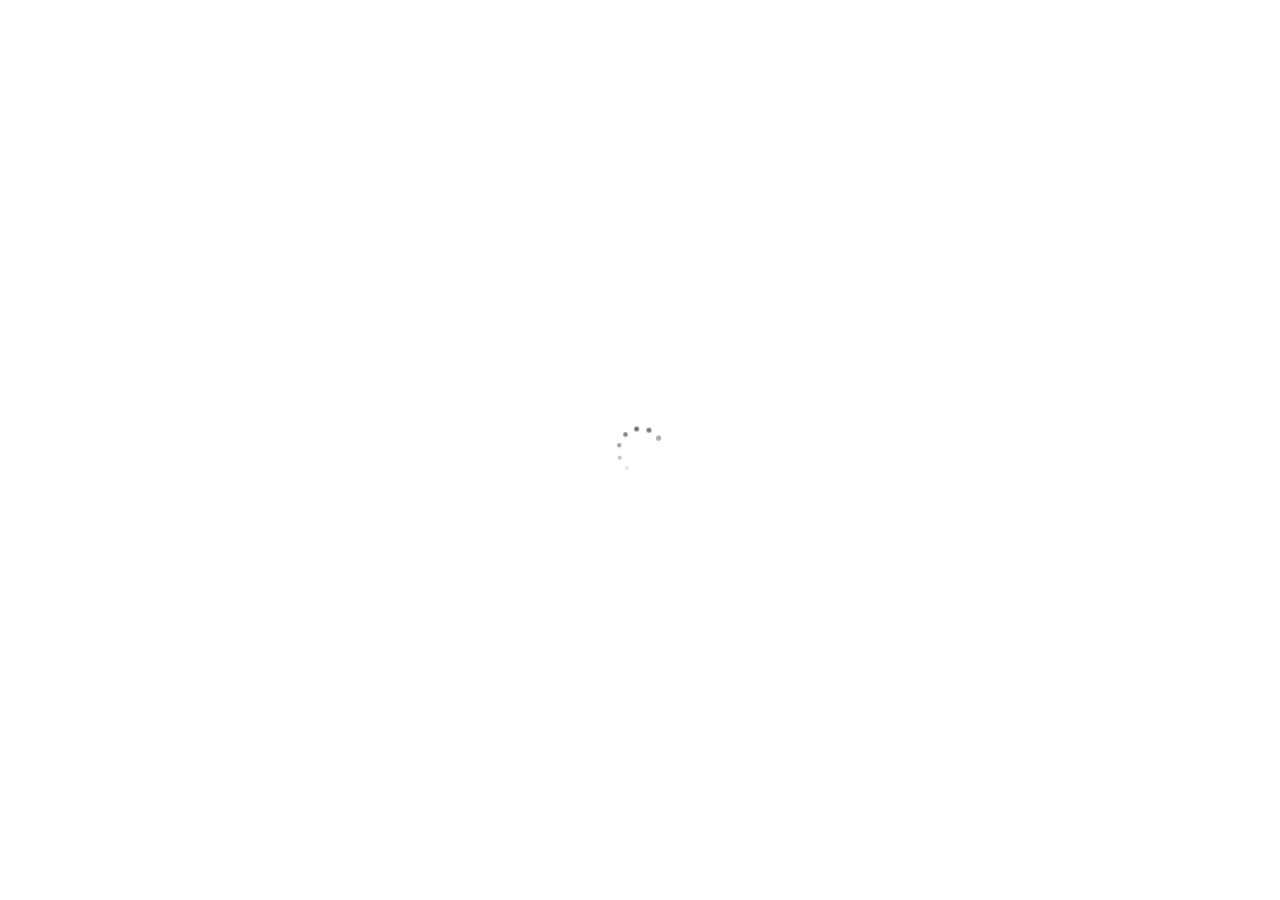
==== commit ae3a117e: "Update index.html" ====
--- a/index.html
+++ b/index.html
@@ -1,6 +1,8 @@
 <!DOCTYPE html>
 <html lang="ja">
 <head>
+  <meta name="google-site-verification" content="D27HdqwSscpYom8-dhVTSt45vOCk1SpDIMs_pO7dKu8" />
+  
   <meta charset="UTF-8" />
   <meta name="viewport" content="width=device-width, initial-scale=1.0" />
   
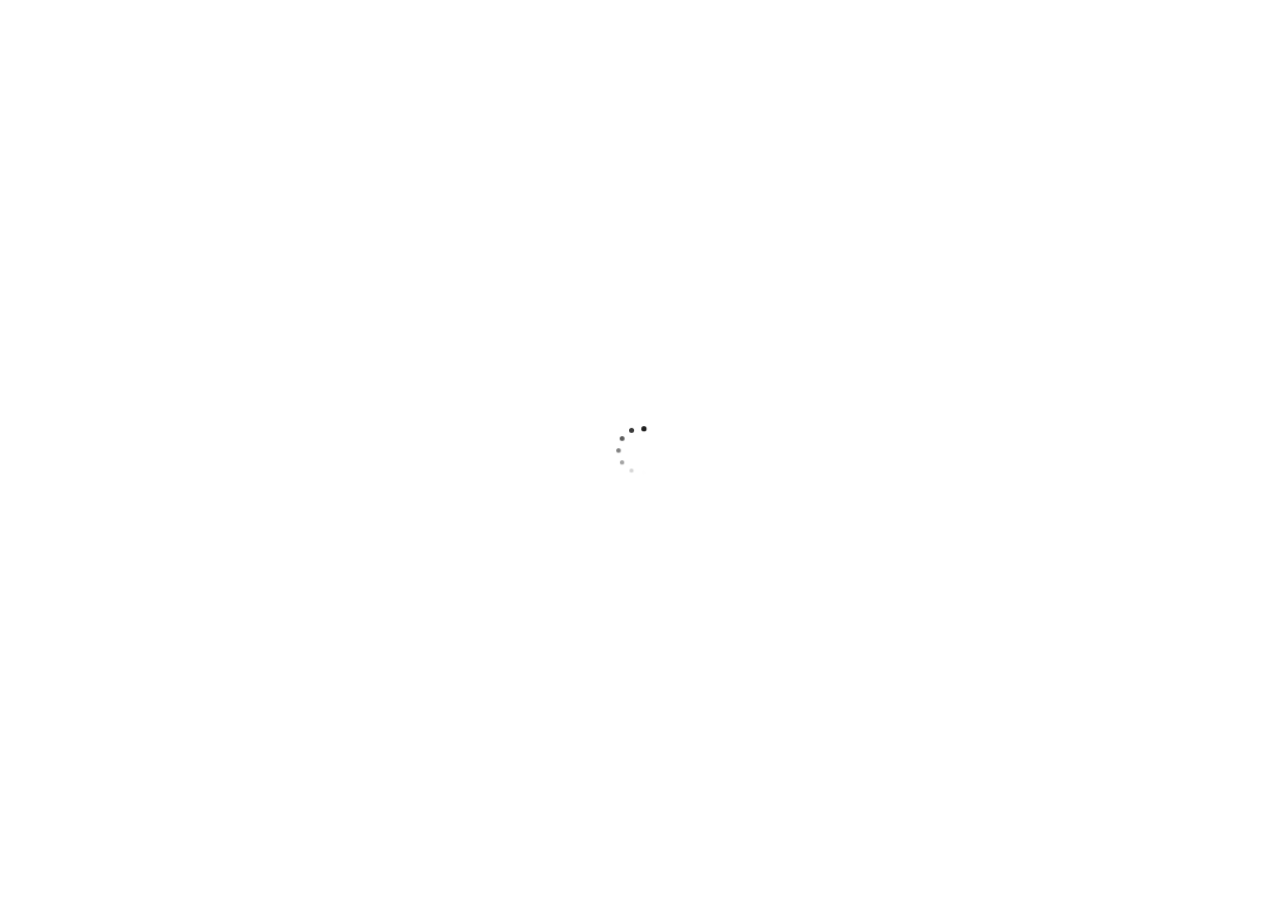
==== commit fdab2b87: "Update index.html" ====
--- a/index.html
+++ b/index.html
@@ -41,6 +41,16 @@
   <link rel="icon" href="/favicon.png" type="image/png" />
   <link rel="apple-touch-icon" href="/favicon.png" />
 
+  <meta property="og:title" content="Natsuki Terada - Photographer" />
+  <meta property="og:description" content="Tokyo-based photographer..." />
+  <meta property="og:type" content="website" />
+  <meta property="og:url" content="https://www.natsukiterada.com/" />
+
+  <!-- 🔥ここ追加 -->
+  <meta property="og:image" content="https://www.natsukiterada.com/og.jpg" />
+  <meta property="og:image:width" content="1200" />
+  <meta property="og:image:height" content="630" />
+  
   <link rel="stylesheet" href="style.css" />
 </head>
 <body>
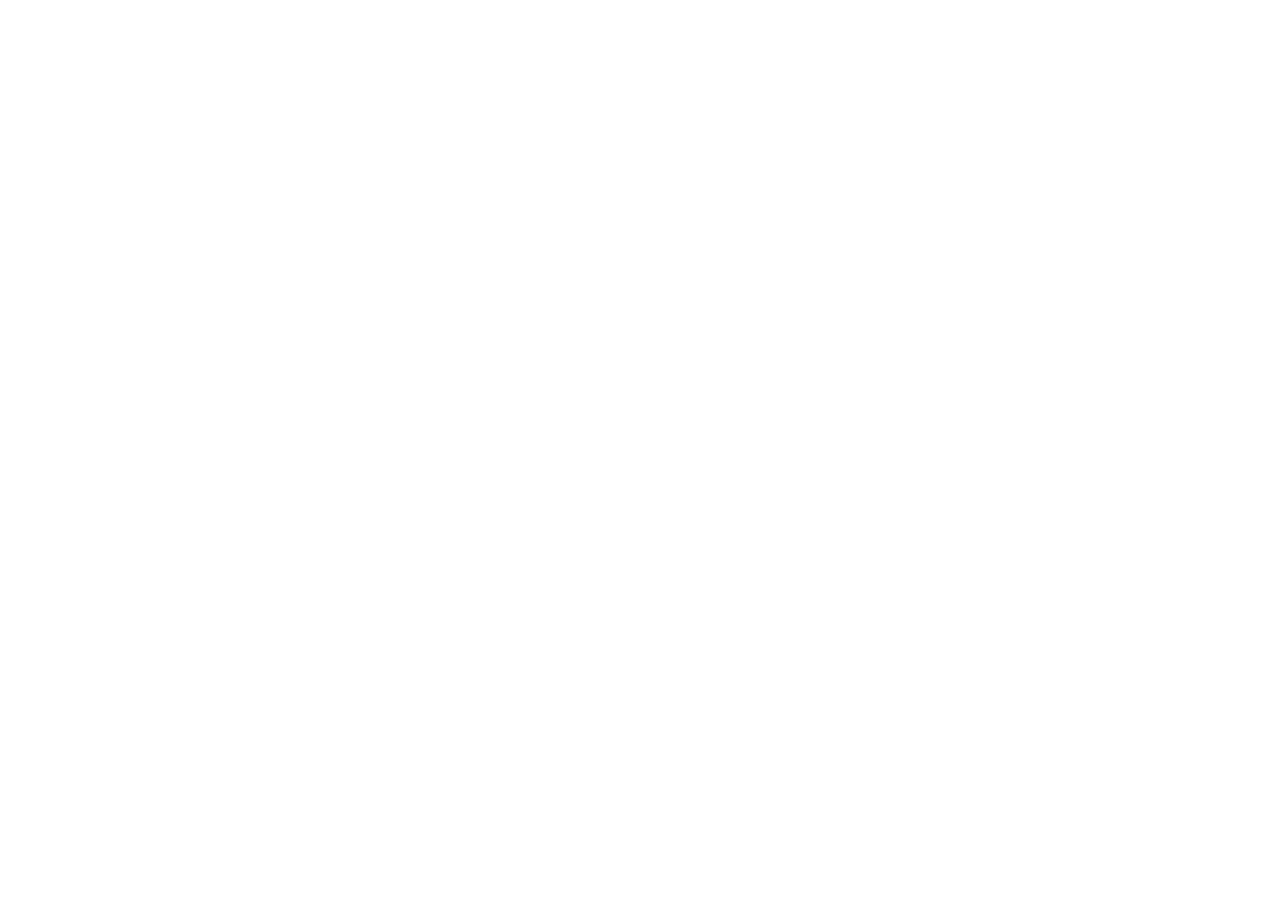
==== commit 0514a2c0: "Update index.html" ====
--- a/index.html
+++ b/index.html
@@ -2,10 +2,10 @@
 <html lang="ja">
 <head>
   <meta name="google-site-verification" content="D27HdqwSscpYom8-dhVTSt45vOCk1SpDIMs_pO7dKu8" />
-  
+
   <meta charset="UTF-8" />
   <meta name="viewport" content="width=device-width, initial-scale=1.0" />
-  
+
   <title>Natsuki Terada - Photographer</title>
   <meta
     name="description"
@@ -19,6 +19,9 @@
   />
   <meta property="og:type" content="website" />
   <meta property="og:url" content="https://www.natsukiterada.com/" />
+  <meta property="og:image" content="https://www.natsukiterada.com/og.jpg" />
+  <meta property="og:image:width" content="1200" />
+  <meta property="og:image:height" content="630" />
 
   <meta name="robots" content="index,follow,max-snippet:-1,max-image-preview:large,max-video-preview:-1" />
   <link rel="canonical" href="https://www.natsukiterada.com/" />
@@ -41,16 +44,6 @@
   <link rel="icon" href="/favicon.png" type="image/png" />
   <link rel="apple-touch-icon" href="/favicon.png" />
 
-  <meta property="og:title" content="Natsuki Terada - Photographer" />
-  <meta property="og:description" content="Tokyo-based photographer..." />
-  <meta property="og:type" content="website" />
-  <meta property="og:url" content="https://www.natsukiterada.com/" />
-
-  <!-- 🔥ここ追加 -->
-  <meta property="og:image" content="https://www.natsukiterada.com/og.jpg" />
-  <meta property="og:image:width" content="1200" />
-  <meta property="og:image:height" content="630" />
-  
   <link rel="stylesheet" href="style.css" />
 </head>
 <body>
--- a/style.css
+++ b/style.css
@@ -29,6 +29,13 @@
 body.is-loaded {
   opacity: 1;
   transform: translateY(0);
+}
+
+/* Home は body フェードを使わず、loading-screen を優先 */
+body.home-with-loader {
+  opacity: 1;
+  transform: none;
+  transition: none;
 }
 
 /* ===== HEADER ===== */
@@ -45,7 +52,7 @@
 }
 
 .site-title {
-  font-size: 1rem;
+  font-size: 18px;
   font-style: italic;
   text-decoration: none;
   color: #111;
@@ -80,6 +87,18 @@
   transition: transform 0.25s ease, opacity 0.25s ease;
 }
 
+.menu-button.is-open span:nth-child(1) {
+  transform: translateY(7px) rotate(45deg);
+}
+
+.menu-button.is-open span:nth-child(2) {
+  opacity: 0;
+}
+
+.menu-button.is-open span:nth-child(3) {
+  transform: translateY(-7px) rotate(-45deg);
+}
+
 /* ===== FOOTER ===== */
 
 .site-footer {
@@ -113,10 +132,18 @@
 }
 
 .hero-slider {
+  --hero-main-width: min(40vw, 520px);
+  --hero-main-height: 72vh;
+
   position: relative;
   width: 100%;
   height: 100%;
   overflow: hidden;
+  visibility: hidden;
+}
+
+.hero-slider.is-visible {
+  visibility: visible;
 }
 
 .hero-slide {
@@ -129,6 +156,15 @@
   opacity: 0;
   transition: opacity 1.8s ease;
   pointer-events: none;
+  will-change: opacity, transform;
+}
+
+.hero-slider.is-initialized .hero-slide {
+  transition: opacity 1.8s ease;
+}
+
+.hero-slider:not(.is-initialized) .hero-slide {
+  transition: none !important;
 }
 
 .hero-slide.is-active {
@@ -136,29 +172,54 @@
   pointer-events: auto;
 }
 
+.hero-slider.is-first-reveal .hero-slide.is-active {
+  opacity: 0;
+  animation: firstPhotoReveal 0.95s ease forwards;
+}
+
+@keyframes firstPhotoReveal {
+  from {
+    opacity: 0;
+    transform: translateY(10px);
+  }
+  to {
+    opacity: 1;
+    transform: translateY(0);
+  }
+}
+
 /* ===== MAIN IMAGE ===== */
 
 .hero-image-wrapper {
   position: relative;
   z-index: 3;
-  display: inline-block;
+  display: flex;
+  align-items: center;
+  justify-content: center;
   margin: 0 auto;
-  max-width: min(40vw, 520px);
-  max-height: 72vh;
+  width: var(--hero-main-width);
+  height: var(--hero-main-height);
+  max-width: var(--hero-main-width);
+  max-height: var(--hero-main-height);
+  flex: 0 0 auto;
+  overflow: hidden;
 }
 
 .hero-main-image {
   position: relative;
   z-index: 1;
   display: block;
-  max-width: min(40vw, 520px);
-  max-height: 72vh;
+  max-width: 100%;
+  max-height: 100%;
   width: auto;
   height: auto;
   object-fit: contain;
   margin: 0 auto;
   -webkit-user-drag: none;
   user-select: none;
+  image-rendering: auto;
+  backface-visibility: hidden;
+  transform: translateZ(0);
 }
 
 .image-blocker {
@@ -291,7 +352,7 @@
 }
 
 /* =========================
-   BIOページ
+   BIO
 ========================= */
 
 .site-main.bio-main {
@@ -316,7 +377,7 @@
 
 .bio-image {
   justify-self: end;
-  transform: translateY(-20px);
+  transform: translateY(-120px);
 }
 
 .bio-image img {
@@ -365,6 +426,23 @@
   margin-bottom: 6px !important;
   opacity: 0.6 !important;
   font-style: italic !important;
+}
+
+/* =========================
+   BIO CLIENTS
+========================= */
+
+.bio-clients {
+  margin-top: 120px;
+  max-width: 620px;
+}
+
+.bio-clients p {
+  font-size: 0.8rem;
+  line-height: 1.65;
+  color: #666;
+  font-style: italic;
+  margin: 0;
 }
 
 /* =========================
@@ -469,20 +547,8 @@
   font-style: italic;
 }
 
-.menu-button.is-open span:nth-child(1) {
-  transform: translateY(7px) rotate(45deg);
-}
-
-.menu-button.is-open span:nth-child(2) {
-  opacity: 0;
-}
-
-.menu-button.is-open span:nth-child(3) {
-  transform: translateY(-7px) rotate(-45deg);
-}
-
-/* =========================
-   TRIANGLE PERIMETER LOADING
+/* =========================
+   LOADING SCREEN
 ========================= */
 
 .loading-screen {
@@ -495,33 +561,40 @@
   z-index: 10000;
   opacity: 1;
   visibility: visible;
-  transition: opacity 1s ease, visibility 1s ease;
-}
-
-.loading-screen.is-hidden {
-  opacity: 0;
-  visibility: hidden;
-  pointer-events: none;
-}
-
-.triangle-perimeter-loader {
+  transition: opacity 0.55s ease;
+}
+
+.loading-screen.is-fading {
+  opacity: 0;
+}
+
+.dot-ring-loader {
   position: relative;
-  width: 120px;
-  height: 120px;
-  filter: url(#goo-loader);
-}
-
-.loader-dot {
+  width: 90px;
+  height: 90px;
+  opacity: 1;
+  transform: scale(1);
+  transition: opacity 0.45s ease, transform 0.45s ease;
+}
+
+.dot-ring-loader.is-fading {
+  opacity: 0;
+  transform: scale(0.96);
+}
+
+.ring-dot {
   position: absolute;
   top: 50%;
   left: 50%;
-  width: 14px;
-  height: 14px;
-  margin: -7px 0 0 -7px;
-  border-radius: 50%;
+  width: 5px;
+  height: 5px;
+  margin: -2.5px 0 0 -2.5px;
+  border-radius: 999px;
   background: #111;
-  will-change: transform;
-  transform: translate(0, 0);
+  opacity: 0;
+  will-change: transform, opacity, filter;
+  transform: translate3d(0, 0, 0) scale(1);
+  backface-visibility: hidden;
 }
 
 /* =========================
@@ -579,626 +652,7 @@
 }
 
 /* =========================
-   RESPONSIVE
-========================= */
-
-@media (max-width: 1440px) {
-  .hero-arrow {
-    width: 88px;
-    height: 88px;
-  }
-}
-
-@media (max-width: 900px) {
-  .site-header {
-    padding: 24px 20px;
-  }
-
-  .menu-button {
-    right: 20px;
-    top: 24px;
-  }
-
-  .bio-inner {
-    width: min(100%, calc(100vw - 40px));
-    grid-template-columns: 1fr;
-    gap: 40px;
-  }
-
-  .bio-image {
-    display: none;
-  }
-
-  .hero-image-wrapper {
-    max-width: 76vw;
-    max-height: 66vh;
-  }
-
-  .hero-main-image {
-    max-width: 76vw;
-    max-height: 66vh;
-  }
-
-  .hero-preview-left-2 {
-    left: 2%;
-    height: 28vh;
-  }
-
-  .hero-preview-right-2 {
-    right: 2%;
-    height: 28vh;
-  }
-
-  .hero-preview-frame-left-1 {
-    left: 6%;
-  }
-
-  .hero-preview-frame-right-1 {
-    right: 6%;
-  }
-
-  .hero-preview-frame .hero-preview {
-    height: 38vh;
-  }
-
-  .hero-arrow {
-    display: none;
-  }
-}
-
-@media (min-width: 1600px) {
-  .hero-image-wrapper {
-    max-width: min(30vw, 560px);
-    max-height: 72vh;
-  }
-
-  .hero-main-image {
-    max-width: min(30vw, 560px);
-    max-height: 72vh;
-  }
-
-  .hero-caption {
-    margin-top: 16px;
-  }
-
-  .hero-preview-left-2 {
-    left: 6%;
-    height: 34vh;
-    opacity: 0.05;
-  }
-
-  .hero-preview-right-2 {
-    right: 6%;
-    height: 34vh;
-    opacity: 0.05;
-  }
-
-  .hero-preview-frame-left-1 {
-    left: 9%;
-  }
-
-  .hero-preview-frame-right-1 {
-    right: 9%;
-  }
-
-  .hero-preview-frame .hero-preview {
-    height: 46vh;
-    opacity: 0.1;
-  }
-}
-
-/* =========================
-   GIF-LIKE GOO LOADING
-========================= */
-
-.loading-screen {
-  position: fixed;
-  inset: 0;
-  background: #fff;
-  display: flex;
-  justify-content: center;
-  align-items: center;
-  z-index: 10000;
-  opacity: 1;
-  visibility: visible;
-  transition: opacity 1s ease, visibility 1s ease;
-}
-
-.loading-screen.is-hidden {
-  opacity: 0;
-  visibility: hidden;
-  pointer-events: none;
-}
-
-.triangle-perimeter-loader {
-  position: relative;
-  width: 160px;
-  height: 160px;
-  filter: url(#goo-loader);
-}
-
-.loader-dot {
-  position: absolute;
-  top: 50%;
-  left: 50%;
-  width: 38px;
-  height: 38px;
-  margin: -19px 0 0 -19px;
-  border-radius: 999px;
-  will-change: transform, box-shadow, opacity;
-  transform: translate(0, 0) scale(1);
-}
-
-.loader-dot::after {
-  content: "";
-  position: absolute;
-  left: 50%;
-  top: 100%;
-  width: 62%;
-  height: 52%;
-  transform: translateX(-50%) translateY(10px) scale(1, 0.72);
-  border-radius: 999px;
-  filter: blur(8px);
-  opacity: 0.34;
-  pointer-events: none;
-}
-
-.dot-1 {
-  background: #ff5a66;
-  box-shadow: 0 0 14px rgba(255, 90, 102, 0.18);
-}
-
-.dot-1::after {
-  background: rgba(255, 90, 102, 0.34);
-}
-
-.dot-2 {
-  background: #ffd06a;
-  box-shadow: 0 0 14px rgba(255, 208, 106, 0.18);
-}
-
-.dot-2::after {
-  background: rgba(255, 208, 106, 0.34);
-}
-
-.dot-3 {
-  background: #ff9362;
-  box-shadow: 0 0 14px rgba(255, 147, 98, 0.18);
-}
-
-.dot-3::after {
-  background: rgba(255, 147, 98, 0.34);
-}
-
-.loader-dot::after {
-  opacity: var(--shadow-opacity, 0.26);
-}
-
-/* =========================
-   LOADING SCREEN
-========================= */
-
-.loading-screen {
-  position: fixed;
-  inset: 0;
-  background: #fff;
-  display: flex;
-  justify-content: center;
-  align-items: center;
-  z-index: 10000;
-  opacity: 1;
-  visibility: visible;
-  transition: opacity 1s ease, visibility 1s ease;
-}
-
-.loading-screen.is-hidden {
-  opacity: 0;
-  visibility: hidden;
-  pointer-events: none;
-}
-
-.triangle-perimeter-loader {
-  position: relative;
-  width: 160px;
-  height: 160px;
-  filter: url(#goo-loader);
-}
-
-.loader-dot {
-  position: absolute;
-  top: 50%;
-  left: 50%;
-  width: 26px;
-  height: 26px;
-  margin: -13px 0 0 -13px;
-  border-radius: 999px;
-  background: #111;
-  will-change: transform, opacity;
-  transform: translate(0, 0) scale(1);
-}
-
-.loader-dot::after {
-  content: "";
-  position: absolute;
-  left: 50%;
-  top: 100%;
-  width: 62%;
-  height: 42%;
-  transform: translateX(-50%) translateY(8px) scale(1, 0.72);
-  border-radius: 999px;
-  background: rgba(0, 0, 0, 0.16);
-  filter: blur(7px);
-  opacity: var(--shadow-opacity, 0.16);
-  pointer-events: none;
-}
-
-.loader-parent {
-  z-index: 3;
-}
-
-.loader-child {
-  z-index: 2;
-}
-
-/* =========================
-   SMOOTH DOT RING LOADER
-========================= */
-
-.loading-screen {
-  position: fixed;
-  inset: 0;
-  background: #fff;
-  display: flex;
-  justify-content: center;
-  align-items: center;
-  z-index: 10000;
-  opacity: 1;
-  visibility: visible;
-  transition: opacity 0.9s ease, visibility 0.9s ease;
-}
-
-.loading-screen.is-hidden {
-  opacity: 0;
-  visibility: hidden;
-  pointer-events: none;
-}
-
-.dot-ring-loader {
-  position: relative;
-  width: 160px;
-  height: 160px;
-}
-
-.ring-dot {
-  position: absolute;
-  top: 50%;
-  left: 50%;
-  width: 8px;
-  height: 8px;
-  margin: -4px 0 0 -4px;
-  border-radius: 999px;
-  background: #111;
-  opacity: 0;
-  will-change: transform, opacity, filter;
-  transform: translate(0, 0) scale(1);
-}
-
-.ring-dot {
-  width: 10px;
-  height: 10px;
-  margin: -5px 0 0 -5px;
-}
-
-.ring-dot {
-  position: absolute;
-  top: 50%;
-  left: 50%;
-  width: 6px;
-  height: 6px;
-  margin: -3px 0 0 -3px;
-  border-radius: 999px;
-  background: #111;
-  opacity: 0;
-  will-change: transform, opacity, filter;
-  transform: translate(0, 0) scale(1);
-}
-
-/* =========================
-   SMOOTH ARC DOT LOADER
-========================= */
-
-.loading-screen {
-  position: fixed;
-  inset: 0;
-  background: #fff;
-  display: flex;
-  justify-content: center;
-  align-items: center;
-  z-index: 10000;
-  opacity: 1;
-  visibility: visible;
-  transition: opacity 0.9s ease, visibility 0.9s ease;
-}
-
-.loading-screen.is-hidden {
-  opacity: 0;
-  visibility: hidden;
-  pointer-events: none;
-}
-
-.dot-ring-loader {
-  position: relative;
-  width: 120px;
-  height: 120px;
-}
-
-.ring-dot {
-  position: absolute;
-  top: 50%;
-  left: 50%;
-  width: 4px;
-  height: 4px;
-  margin: -2px 0 0 -2px;
-  border-radius: 999px;
-  background: #111;
-  opacity: 0;
-  will-change: transform, opacity, filter;
-  transform: translate(0, 0) scale(1);
-}
-
-.ring-dot {
-  position: absolute;
-  top: 50%;
-  left: 50%;
-
-  width: 8px;
-  height: 8px;
-  margin: -4px 0 0 -4px;
-
-  border-radius: 50%;
-  background: #111;
-
-  opacity: 0;
-  transform: translate3d(0,0,0) scale(1);
-
-  will-change: transform;
-  backface-visibility: hidden;
-}
-
-.site-title {
-  font-size: 18px;
-}
-
-@media (min-width: 1600px) {
-  .hero-preview-left-2 {
-    left: 10% !important;
-  }
-
-  .hero-preview-right-2 {
-    right: 10% !important;
-  }
-
-  .hero-preview-frame-left-1 {
-    left: 12% !important;
-  }
-
-  .hero-preview-frame-right-1 {
-    right: 12% !important;
-  }
-}
-
-
-/* =========================
-   BIO CLIENTS
-========================= */
-
-.bio-clients {
-  margin-top: 72px;
-  max-width: 620px;
-}
-
-.bio-clients p {
-  font-size: 0.8rem;
-  line-height: 1.65;
-  color: #666;
-  font-style: italic;
-  margin: 0;
-}
-
-/* 少し大きい画面 */
-@media (min-width: 1400px) {
-  .bio-clients {
-    margin-top: 88px;
-  }
-}
-
-/* スマホ */
-@media (max-width: 900px) {
-  .bio-clients {
-    margin-top: 56px;
-  }
-
-  .bio-clients p {
-    font-size: 0.75rem;
-    line-height: 1.6;
-  }
-}
-
-.bio-clients {
-  margin-top: 120px;
-}
-
-@media (min-width: 1600px) {
-  .bio-clients {
-    margin-top: 160px;
-  }
-}
-
-.bio-image {
-  justify-self: end;
-  transform: translateY(-120px);
-}
-
-
-@media (max-width: 900px) {
-  .site-main.bio-main {
-    padding-bottom: 120px;
-  }
-}
-
-@media (max-width: 900px) {
-  .site-main.bio-main {
-    padding-top: 160px;
-    padding-bottom: 140px !important;
-  }
-
-  .site-footer {
-    bottom: 12px;
-  }
-}
-
-@media (max-width: 900px) {
-  .bio-inner {
-    padding-bottom: 80px;
-  }
-}
-
-@media (max-width: 900px) {
-  .site-main.bio-main {
-    padding-bottom: 140px !important;
-  }
-
-  .bio-inner {
-    padding-bottom: 80px;
-  }
-}
-
-/* =========================
-   MOBILE: ARROW DISABLE
-========================= */
-
-@media (max-width: 900px) {
-  .hero-arrow {
-    display: none !important;
-    pointer-events: none !important;
-  }
-}
-
-/* =========================
-   BIO FIX (FOOTER OVERLAP)
-========================= */
-
-@media (max-width: 900px) {
-  .site-main.bio-main {
-    padding-bottom: 140px !important;
-  }
-
-  .bio-inner {
-    padding-bottom: 80px;
-  }
-}
-
-@media (max-width: 900px) {
-  .bio-clients {
-    margin-top: 36px !important;
-  }
-}
-
-@media (max-width: 900px) {
-  .site-main.bio-main {
-    padding-bottom: 90px !important;
-  }
-
-  .bio-inner {
-    padding-bottom: 40px;
-  }
-}
-
-/* =========================
-   FIRST SLIDE FIX
-========================= */
-
-.hero-slider.is-initialized .hero-slide {
-  transition: opacity 1.8s ease;
-}
-
-.hero-slider:not(.is-initialized) .hero-slide {
-  transition: none !important;
-}
-
-.dot-ring-loader {
-  width: 90px;
-  height: 90px;
-}
-
-.ring-dot {
-  width: 5px;
-  height: 5px;
-  margin: -2.5px 0 0 -2.5px;
-}
-
-/* =========================
-   HERO FIRST FADE IN
-========================= */
-
-.hero-slider {
-  opacity: 0;
-  transition: opacity 0.8s ease;
-}
-
-.hero-slider.is-visible {
-  opacity: 1;
-}
-
-.loading-screen {
-  opacity: 1;
-  visibility: visible;
-}
-
-/* =========================
-   LOADER RESTORE
-========================= */
-
-.dot-ring-loader {
-  position: relative;
-  width: 90px;
-  height: 90px;
-}
-
-.ring-dot {
-  position: absolute;
-  top: 50%;
-  left: 50%;
-  width: 5px;
-  height: 5px;
-  margin: -2.5px 0 0 -2.5px;
-  border-radius: 999px;
-  background: #111;
-  opacity: 0;
-  will-change: transform, opacity, filter;
-  transform: translate3d(0, 0, 0) scale(1);
-  backface-visibility: hidden;
-}
-
-/* =========================
-   HERO FIRST FADE IN
-========================= */
-
-.hero-slider {
-  opacity: 0;
-  transition: opacity 0.8s ease;
-}
-
-.hero-slider.is-visible {
-  opacity: 1;
-}
-
-.hero-slider {
-  opacity: 0;
-}
-
-/* =========================
-   SWIPE HINT ONLY FINAL
+   SWIPE HINT
 ========================= */
 
 @keyframes swipeHintOnlyFinal {
@@ -1274,6 +728,157 @@
   }
 }
 
+/* =========================
+   RESPONSIVE
+========================= */
+
+@media (max-width: 1440px) {
+  .hero-arrow {
+    width: 88px;
+    height: 88px;
+  }
+}
+
+@media (max-width: 900px) {
+  .site-header {
+    padding: 24px 20px;
+  }
+
+  .menu-button {
+    right: 20px;
+    top: 24px;
+  }
+
+  .bio-inner {
+    width: min(100%, calc(100vw - 40px));
+    grid-template-columns: 1fr;
+    gap: 40px;
+    padding-bottom: 40px;
+  }
+
+  .bio-image {
+    display: none;
+  }
+
+  .site-main.bio-main {
+    padding-top: 160px;
+    padding-bottom: 90px !important;
+  }
+
+  .site-footer {
+    bottom: 12px;
+  }
+
+  .bio-clients {
+    margin-top: 36px !important;
+  }
+
+  .bio-clients p {
+    font-size: 0.75rem;
+    line-height: 1.6;
+  }
+
+  .hero-slider {
+    --hero-main-width: 76vw;
+    --hero-main-height: 66vh;
+  }
+
+  .hero-image-wrapper {
+    width: auto;
+    height: auto;
+    max-width: 76vw;
+    max-height: none;
+  }
+
+  .hero-main-image {
+    width: auto;
+    height: auto;
+    max-width: 76vw;
+    max-height: 66vh;
+  }
+
+  .hero-caption {
+    margin-top: 8px;
+  }
+
+  .hero-preview-left-2 {
+    left: 2%;
+    height: 28vh;
+  }
+
+  .hero-preview-right-2 {
+    right: 2%;
+    height: 28vh;
+  }
+
+  .hero-preview-frame-left-1 {
+    left: 6%;
+  }
+
+  .hero-preview-frame-right-1 {
+    right: 6%;
+  }
+
+  .hero-preview-frame .hero-preview {
+    height: 38vh;
+  }
+
+  .hero-arrow {
+    display: none !important;
+    pointer-events: none !important;
+  }
+}
+
+@media (min-width: 1400px) {
+  .bio-clients {
+    margin-top: 120px;
+  }
+}
+
+@media (min-width: 1600px) {
+  .hero-slider {
+    --hero-main-width: min(30vw, 560px);
+    --hero-main-height: 72vh;
+  }
+
+  .hero-caption {
+    margin-top: 16px;
+  }
+
+  .hero-preview-left-2 {
+    left: 10%;
+    height: 34vh;
+    opacity: 0.05;
+  }
+
+  .hero-preview-right-2 {
+    right: 10%;
+    height: 34vh;
+    opacity: 0.05;
+  }
+
+  .hero-preview-frame-left-1 {
+    left: 12%;
+  }
+
+  .hero-preview-frame-right-1 {
+    right: 12%;
+  }
+
+  .hero-preview-frame .hero-preview {
+    height: 46vh;
+    opacity: 0.1;
+  }
+
+  .bio-clients {
+    margin-top: 160px;
+  }
+}
+
+/* =========================
+   SEO HIDDEN TEXT
+========================= */
+
 .seo-heading,
 .seo-description {
   position: absolute;
@@ -1286,3 +891,13 @@
   white-space: nowrap;
   border: 0;
 }
+
+.hero-caption {
+  margin-top: 8px;
+}
+
+@media (min-width: 1600px) {
+  .hero-caption {
+    margin-top: 10px;
+  }
+}
